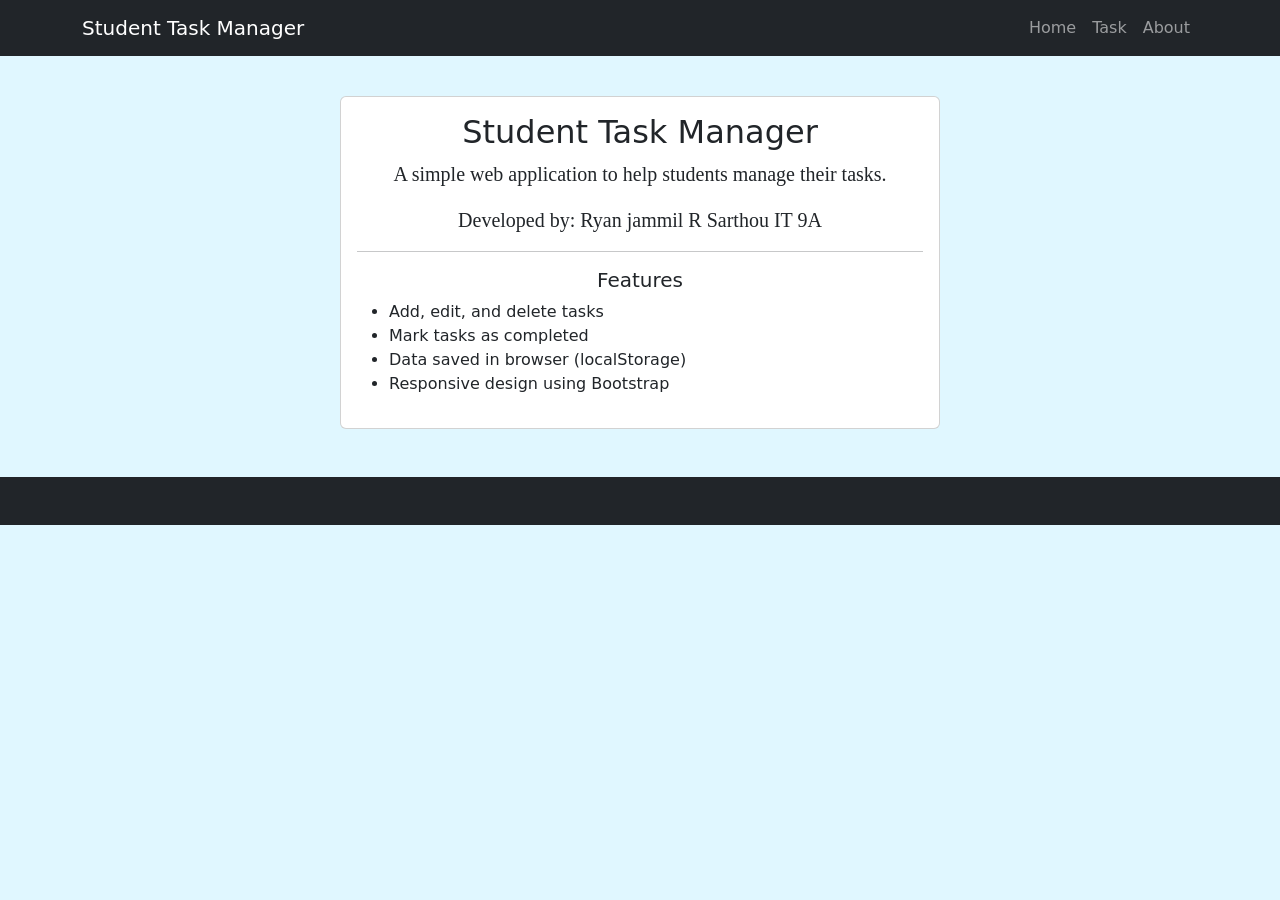
==== about.html @ dc157064 "Add files via upload" ====
<!DOCTYPE html>
<html lang="en">
<head>
    <meta charset="UTF-8">
    <title>About</title>
    <meta name="viewport" content="width=device-width, initial-scale=1">
    <link href="https://cdn.jsdelivr.net/npm/bootstrap@5.3.2/dist/css/bootstrap.min.css" rel="stylesheet">
    <link rel="stylesheet" href="style.css">
</head>
<body>
  <nav class="navbar navbar-expand-lg navbar-dark bg-dark fixed-top">
        <div class="container">
            <a class="navbar-brand" href="#">Student Task Manager</a>
            <button class="navbar-toggler" type="button" data-bs-toggle="collapse" data-bs-target="#navbarNav">
                <span class="navbar-toggler-icon"></span>
            </button>
            <div class="collapse navbar-collapse" id="navbarNav">
                <ul class="navbar-nav ms-auto">
                    <li class="nav-item"><a class="nav-link" href="index.html">Home</a></li>
                    <li class="nav-item"><a class="nav-link" href="task.html">Task</a></li>
                    <li class="nav-item"><a class="nav-link" href="about.html">About</a></li>
                </ul>                  
            </div>
        </div>
    </nav>
    <section class="pt-5 mt-5 pb-5">
        <div class="container">
            <div class="card mx-auto" style="max-width: 600px;">
                <div class="card-body text-center">
                    <h2>Student Task Manager</h2>
                    <p>A simple web application to help students manage their tasks.</p>
                    <p>Developed by: Ryan jammil R Sarthou IT 9A</p>
                    <hr>
                    <h5>Features</h5>
                    <ul class="text-start">
                        <li>Add, edit, and delete tasks</li>
                        <li>Mark tasks as completed</li>
                        <li>Data saved in browser (localStorage)</li>
                        <li>Responsive design using Bootstrap</li>
                    </ul>
                </div>
            </div>
        </div>
    </section>

    <footer class="text-center py-4 bg-dark text-white"></footer>
</body>
</html>
---- style.css ----
body {
  background-color: rgb(224, 247, 255);
}
p {
  font-family: verdana;
  font-size: 20px;
}
button {
  background-color: rgb(86, 179, 255);
  border-radius: 15px;
  border: none;
  color: white;
  padding: 20px 32px;
  text-align: center;
  text-decoration: none;
  display: inline-block;
  font-size: 16px;
  cursor: pointer;
  margin-bottom: 3rem;
}
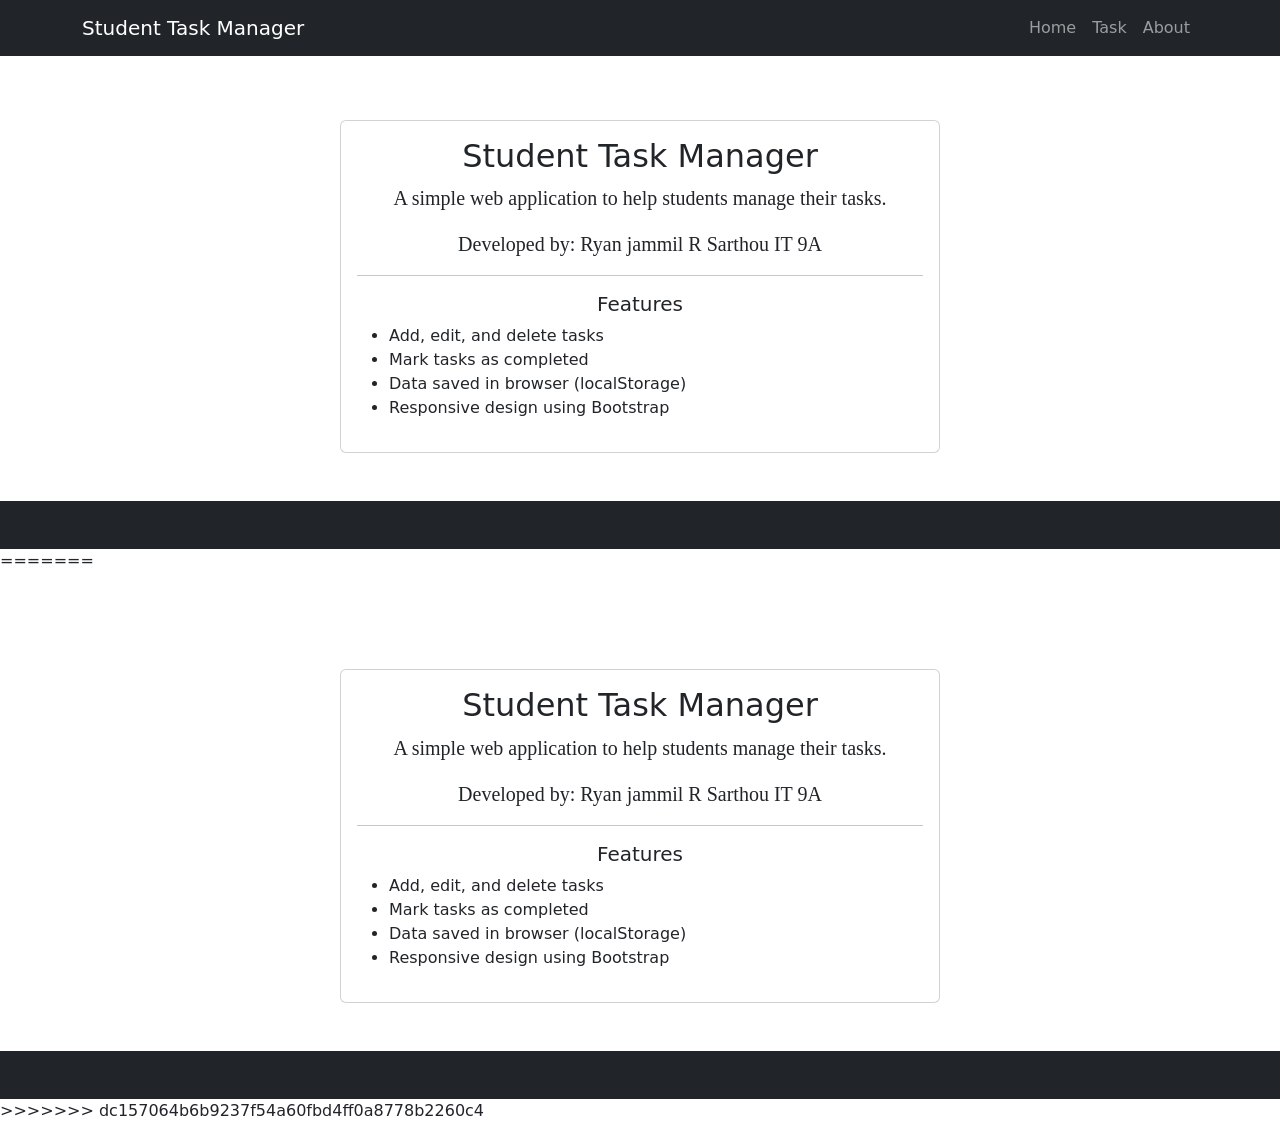
==== commit 6cb73972: "Resolved merge conflicts" ====
--- a/about.html
+++ b/about.html
@@ -1,48 +1,98 @@
-<!DOCTYPE html>
-<html lang="en">
-<head>
-    <meta charset="UTF-8">
-    <title>About</title>
-    <meta name="viewport" content="width=device-width, initial-scale=1">
-    <link href="https://cdn.jsdelivr.net/npm/bootstrap@5.3.2/dist/css/bootstrap.min.css" rel="stylesheet">
-    <link rel="stylesheet" href="style.css">
-</head>
-<body>
-  <nav class="navbar navbar-expand-lg navbar-dark bg-dark fixed-top">
-        <div class="container">
-            <a class="navbar-brand" href="#">Student Task Manager</a>
-            <button class="navbar-toggler" type="button" data-bs-toggle="collapse" data-bs-target="#navbarNav">
-                <span class="navbar-toggler-icon"></span>
-            </button>
-            <div class="collapse navbar-collapse" id="navbarNav">
-                <ul class="navbar-nav ms-auto">
-                    <li class="nav-item"><a class="nav-link" href="index.html">Home</a></li>
-                    <li class="nav-item"><a class="nav-link" href="task.html">Task</a></li>
-                    <li class="nav-item"><a class="nav-link" href="about.html">About</a></li>
-                </ul>                  
-            </div>
-        </div>
-    </nav>
-    <section class="pt-5 mt-5 pb-5">
-        <div class="container">
-            <div class="card mx-auto" style="max-width: 600px;">
-                <div class="card-body text-center">
-                    <h2>Student Task Manager</h2>
-                    <p>A simple web application to help students manage their tasks.</p>
-                    <p>Developed by: Ryan jammil R Sarthou IT 9A</p>
-                    <hr>
-                    <h5>Features</h5>
-                    <ul class="text-start">
-                        <li>Add, edit, and delete tasks</li>
-                        <li>Mark tasks as completed</li>
-                        <li>Data saved in browser (localStorage)</li>
-                        <li>Responsive design using Bootstrap</li>
-                    </ul>
-                </div>
-            </div>
-        </div>
-    </section>
-
-    <footer class="text-center py-4 bg-dark text-white"></footer>
-</body>
+<<<<<<< HEAD
+<!DOCTYPE html>
+<html lang="en">
+<head>
+    <meta charset="UTF-8">
+    <title>About</title>
+    <meta name="viewport" content="width=device-width, initial-scale=1">
+    <link href="https://cdn.jsdelivr.net/npm/bootstrap@5.3.2/dist/css/bootstrap.min.css" rel="stylesheet">
+    <link rel="stylesheet" href="style.css">
+</head>
+<body>
+  <nav class="navbar navbar-expand-lg navbar-dark bg-dark fixed-top">
+        <div class="container">
+            <a class="navbar-brand" href="#">Student Task Manager</a>
+            <button class="navbar-toggler" type="button" data-bs-toggle="collapse" data-bs-target="#navbarNav">
+                <span class="navbar-toggler-icon"></span>
+            </button>
+            <div class="collapse navbar-collapse" id="navbarNav">
+                <ul class="navbar-nav ms-auto">
+                    <li class="nav-item"><a class="nav-link" href="index.html">Home</a></li>
+                    <li class="nav-item"><a class="nav-link" href="task.html">Task</a></li>
+                    <li class="nav-item"><a class="nav-link" href="about.html">About</a></li>
+                </ul>                  
+            </div>
+        </div>
+    </nav>
+    <section class="pt-5 mt-5 pb-5">
+        <div class="container">
+            <div class="card mx-auto" style="max-width: 600px;">
+                <div class="card-body text-center">
+                    <h2>Student Task Manager</h2>
+                    <p>A simple web application to help students manage their tasks.</p>
+                    <p>Developed by: Ryan jammil R Sarthou IT 9A</p>
+                    <hr>
+                    <h5>Features</h5>
+                    <ul class="text-start">
+                        <li>Add, edit, and delete tasks</li>
+                        <li>Mark tasks as completed</li>
+                        <li>Data saved in browser (localStorage)</li>
+                        <li>Responsive design using Bootstrap</li>
+                    </ul>
+                </div>
+            </div>
+        </div>
+    </section>
+
+    <footer class="text-center py-4 bg-dark text-white"></footer>
+</body>
+=======
+<!DOCTYPE html>
+<html lang="en">
+<head>
+    <meta charset="UTF-8">
+    <title>About</title>
+    <meta name="viewport" content="width=device-width, initial-scale=1">
+    <link href="https://cdn.jsdelivr.net/npm/bootstrap@5.3.2/dist/css/bootstrap.min.css" rel="stylesheet">
+    <link rel="stylesheet" href="style.css">
+</head>
+<body>
+  <nav class="navbar navbar-expand-lg navbar-dark bg-dark fixed-top">
+        <div class="container">
+            <a class="navbar-brand" href="#">Student Task Manager</a>
+            <button class="navbar-toggler" type="button" data-bs-toggle="collapse" data-bs-target="#navbarNav">
+                <span class="navbar-toggler-icon"></span>
+            </button>
+            <div class="collapse navbar-collapse" id="navbarNav">
+                <ul class="navbar-nav ms-auto">
+                    <li class="nav-item"><a class="nav-link" href="index.html">Home</a></li>
+                    <li class="nav-item"><a class="nav-link" href="task.html">Task</a></li>
+                    <li class="nav-item"><a class="nav-link" href="about.html">About</a></li>
+                </ul>                  
+            </div>
+        </div>
+    </nav>
+    <section class="pt-5 mt-5 pb-5">
+        <div class="container">
+            <div class="card mx-auto" style="max-width: 600px;">
+                <div class="card-body text-center">
+                    <h2>Student Task Manager</h2>
+                    <p>A simple web application to help students manage their tasks.</p>
+                    <p>Developed by: Ryan jammil R Sarthou IT 9A</p>
+                    <hr>
+                    <h5>Features</h5>
+                    <ul class="text-start">
+                        <li>Add, edit, and delete tasks</li>
+                        <li>Mark tasks as completed</li>
+                        <li>Data saved in browser (localStorage)</li>
+                        <li>Responsive design using Bootstrap</li>
+                    </ul>
+                </div>
+            </div>
+        </div>
+    </section>
+
+    <footer class="text-center py-4 bg-dark text-white"></footer>
+</body>
+>>>>>>> dc157064b6b9237f54a60fbd4ff0a8778b2260c4
 </html>   
--- a/style.css
+++ b/style.css
@@ -1,20 +1,43 @@
-body {
-  background-color: rgb(224, 247, 255);
-}
-p {
-  font-family: verdana;
-  font-size: 20px;
-}
-button {
-  background-color: rgb(86, 179, 255);
-  border-radius: 15px;
-  border: none;
-  color: white;
-  padding: 20px 32px;
-  text-align: center;
-  text-decoration: none;
-  display: inline-block;
-  font-size: 16px;
-  cursor: pointer;
-  margin-bottom: 3rem;
-}
+<<<<<<< HEAD
+body {
+  background-color: rgb(224, 247, 255);
+}
+p {
+  font-family: verdana;
+  font-size: 20px;
+}
+button {
+  background-color: rgb(86, 179, 255);
+  border-radius: 15px;
+  border: none;
+  color: white;
+  padding: 20px 32px;
+  text-align: center;
+  text-decoration: none;
+  display: inline-block;
+  font-size: 16px;
+  cursor: pointer;
+  margin-bottom: 3rem;
+}
+=======
+body {
+  background-color: rgb(224, 247, 255);
+}
+p {
+  font-family: verdana;
+  font-size: 20px;
+}
+button {
+  background-color: rgb(86, 179, 255);
+  border-radius: 15px;
+  border: none;
+  color: white;
+  padding: 20px 32px;
+  text-align: center;
+  text-decoration: none;
+  display: inline-block;
+  font-size: 16px;
+  cursor: pointer;
+  margin-bottom: 3rem;
+}
+>>>>>>> dc157064b6b9237f54a60fbd4ff0a8778b2260c4
--- a/style.css
+++ b/style.css
@@ -1,20 +1,43 @@
-body {
-  background-color: rgb(224, 247, 255);
-}
-p {
-  font-family: verdana;
-  font-size: 20px;
-}
-button {
-  background-color: rgb(86, 179, 255);
-  border-radius: 15px;
-  border: none;
-  color: white;
-  padding: 20px 32px;
-  text-align: center;
-  text-decoration: none;
-  display: inline-block;
-  font-size: 16px;
-  cursor: pointer;
-  margin-bottom: 3rem;
-}
+<<<<<<< HEAD
+body {
+  background-color: rgb(224, 247, 255);
+}
+p {
+  font-family: verdana;
+  font-size: 20px;
+}
+button {
+  background-color: rgb(86, 179, 255);
+  border-radius: 15px;
+  border: none;
+  color: white;
+  padding: 20px 32px;
+  text-align: center;
+  text-decoration: none;
+  display: inline-block;
+  font-size: 16px;
+  cursor: pointer;
+  margin-bottom: 3rem;
+}
+=======
+body {
+  background-color: rgb(224, 247, 255);
+}
+p {
+  font-family: verdana;
+  font-size: 20px;
+}
+button {
+  background-color: rgb(86, 179, 255);
+  border-radius: 15px;
+  border: none;
+  color: white;
+  padding: 20px 32px;
+  text-align: center;
+  text-decoration: none;
+  display: inline-block;
+  font-size: 16px;
+  cursor: pointer;
+  margin-bottom: 3rem;
+}
+>>>>>>> dc157064b6b9237f54a60fbd4ff0a8778b2260c4
